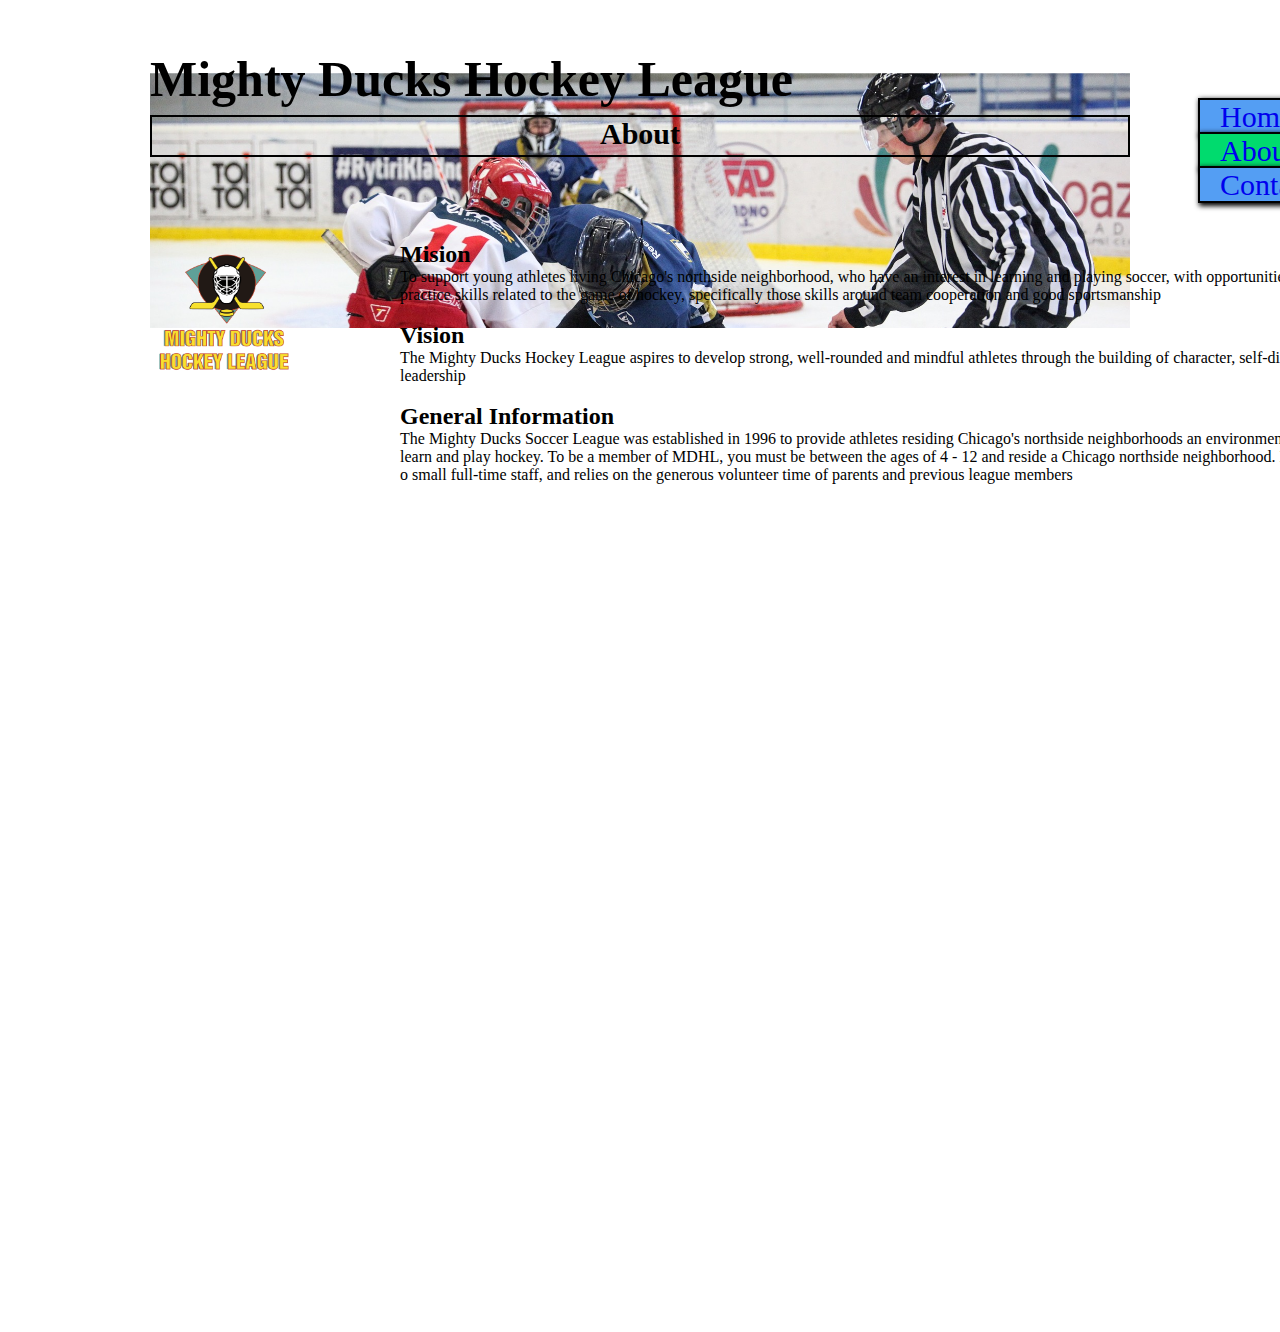
==== about.html @ 29631648 "Add files via upload" ====
<!DOCTYPE html>
<html lang="en">
<head>
    <meta charset="UTF-8">
    <meta http-equiv="X-UA-Compatible" content="IE=edge">
    <meta name="viewport" content="width=device-width, initial-scale=1.0">
    <link rel="stylesheet" href="./assets/styles/styles.css">
    <!-- <link rel="stylesheet" href="./assets/styles/styles2.css"> -->
    <title>About MDHL</title>
</head>
<body>
    <header>
        <h1>Mighty Ducks Hockey League</h1>
        <nav>
            <a class="home" href="./index.html">Home</a>
            <a class="about" id="about-decoration" href="./about.html">About</a>
            <a class="contact" href="./contact.html">Contact</a>
        </nav>
        <img class="img1" src="./assets/images/design1_image1.jpg" alt="Hockey image">
        <img class="img2" src="./assets/images/design1_image2.jpg" alt="Hockey image">
        <h2>About</h2>
    </header>
    <section class="section_about">
        <img class="logo" id="logo_about" src="./assets/images/Logo_Mighty_ducks-01.png" alt="Logo Mighty Ducks">
        <div class="div_about">
            <h2>Mision</h2>
            <p>
                To support young athletes living Chicago's northside neighborhood, who have an interest in
                learning and playing soccer, with opportunities to learn and practice skills related to the game of
                hockey, specifically those skills around team cooperation and good sportsmanship
            </p>
        </div>
        <div>
            <h2>Vision</h2>
            <p>
                The Mighty Ducks Hockey League aspires to develop strong, well-rounded and mindful athletes through the building of character, self-discipline, and leadership
            </p>
        </div>
        <div>
            <h2>General Information</h2>
            <p>
                The Mighty Ducks Soccer League was established in 1996 to provide athletes residing Chicago's northside neighborhoods an environment in which to learn and play hockey. To be a member of MDHL, you must be between the ages of 4 - 12 and reside a Chicago northside neighborhood. MDHL ran by o small full-time staff, and relies on the generous volunteer time of parents and previous league members
            </p>
        </div>
    </section>
    
</body>
</html>
---- assets/styles/styles.css ----
* {
    font-family: "Comic Sans MS", "Comic Sans", cursive;
    margin: 0;
    padding: 0;
}

header {
    align-items: center;
    margin: 50px 150px 30px 150px;
}

h1 {
    display: inline;
    font-size: 50px;
}

nav {
    display: inline;
    font-size: 30px;
    margin-left: 400px;
    margin-bottom: 10px;
    position: absolute;
    top: 100px;
}

.home {
    padding: 0px 20px;
    background-color: rgb(84, 158, 243);
    border: 2px solid black;
    margin: 5px;
    text-decoration: none;
    box-shadow: 2px 2px 5px 1px black;
}

#home-decoration {
    background-color: rgb(0, 219, 110);
}

.home:hover {
    color: aliceblue;
    background-color: rgb(0, 58, 219);
}

.about {
    padding: 0px 20px;
    background-color: rgb(84, 158, 243);
    border: 2px solid black;
    margin: 5px;
    text-decoration: none;
    box-shadow: 2px 2px 5px 1px black;
}

#about-decoration {
    background-color: rgb(0, 219, 110);
}

.about:hover {
    color: aliceblue;
    background-color: rgb(0, 58, 219);
}

.contact {
    padding: 0px 20px;
    background-color: rgb(84, 158, 243);
    border: 2px solid black;
    margin: 5px;
    text-decoration: none;
    box-shadow: 2px 2px 5px 1px black;
}

#contact-decoration {
    background-color: rgb(0, 219, 110);
}

.contact:hover {
    color: aliceblue;
    background-color: rgb(0, 58, 219);
}


.img1 {
    position: relative;
    top: -100px;
    z-index: -1;
    max-width: 100%;
    height: auto;
    clip-path: inset(10% 0 51% 0);
}

.img2 {
    display: none;
}

header h2 {
    position: relative;
    text-align: center;
    top: -650px;
    font-size: 30px;
    border: 2px solid black;
    padding-bottom: 4px;
}

section {
    display: inline-block;
    position: relative;
    top: -650px;
    align-items: center;
    margin: 50px 150px 30px 150px;
}

.logo  {
    height: 150px;
    width: 150px;
}

article {
    display: inline;
    position: relative;
    right: -250px;
    top: -150px;
    margin-right: 100px;
}

div {
    display: inline;
    position: relative;
    right: -250px;
    top: -150px;
    margin-right: 100px;
}

.div_contact {
    display: inline-block;
    position: relative;
    top: -650px;
    right: 0px;
    align-items: center;
    margin: 50px 150px 30px 150px;
}

.div__contact {
    display: inline-block;
    position: relative;
    right: 150px;
    top: 30px;
    margin-right: 100px;
}

.p_contact {
    position: relative;
    font-size: 20px;
    right: -225px;
    top: -100px;
    margin: 30px;
}
---- assets/styles/styles2.css ----
* {
    font-family: "Comic Sans MS", "Comic Sans", cursive;
    margin: 0;
    padding: 0;
}

header {
    align-items: center;
    margin: 50px 150px 30px 150px;
}

h1 {
    position: relative;
    top: 40px;
    right: -20px;
    font-size: 70px;
    -webkit-text-stroke: 2px rgb(6, 135, 255);
}

.img1 {
    display: none;
}

.img2 {
    position: relative;
    max-width: 100%;
    top: -220px;
    z-index: -1;
    height: auto;
    clip-path: inset(10% 0 40% 0);
}

header h2 {
    position: relative;
    text-align: center;
    font-size: 35px;
    top: -490px;
    padding-bottom: 5px;
    background-color: rgb(109, 243, 243);
    border: 2px solid black;
}

.logo {
    position: relative;
    width: 150px;
    height: 150px;
    top: -630px;
    left: 1450px;
    background-color: blueviolet;
    box-shadow: 1px;
}

#logo_about {
    position: relative;
    width: 150px;
    height: 150px;
    top: 10px;
    left: 1050px;
    background-color: blueviolet;
    box-shadow: 1px;
}

#logo_contact {
    position: relative;
    width: 150px;
    height: 150px;
    top: 30px;
    left: 1050px;
    background-color: blueviolet;
    box-shadow: 1px;
}

nav {
    font-size: 25px;
    position: relative;
    margin-left: 40px;
    top: 400px;
}

.home {
    display: block;
}

#home-decoration {
    text-decoration: none;
    color: black;
}

.about {
    display: block;
    position: relative;
    top: 50px;
}

#about-decoration {
    text-decoration: none;
    color: black;
}

.contact {
    display: block;
    position: relative;
    top: 100px;
}

#contact-decoration {
    text-decoration: none;
    color: black;
}

article {
    display: inline;
    position: relative;
    font-size: 18px;
    right: -400px;
    top: -630px;
    padding: 15px;
}

.section_about {
    display: inline;
    position: relative;
    font-size: 18px;
    right: -400px;
    top: -640px;
}

.section_about div {
    display: block;
    width: 70%;
    padding: 5px;
}

.div_contact {
    display: inline;
    position: relative;
    font-size: 25px;
    right: -400px;
    top: -660px;
}

.div__contact {
    position: relative;
}

.p_contact {
    position: relative;
    padding-top: 20px;
}
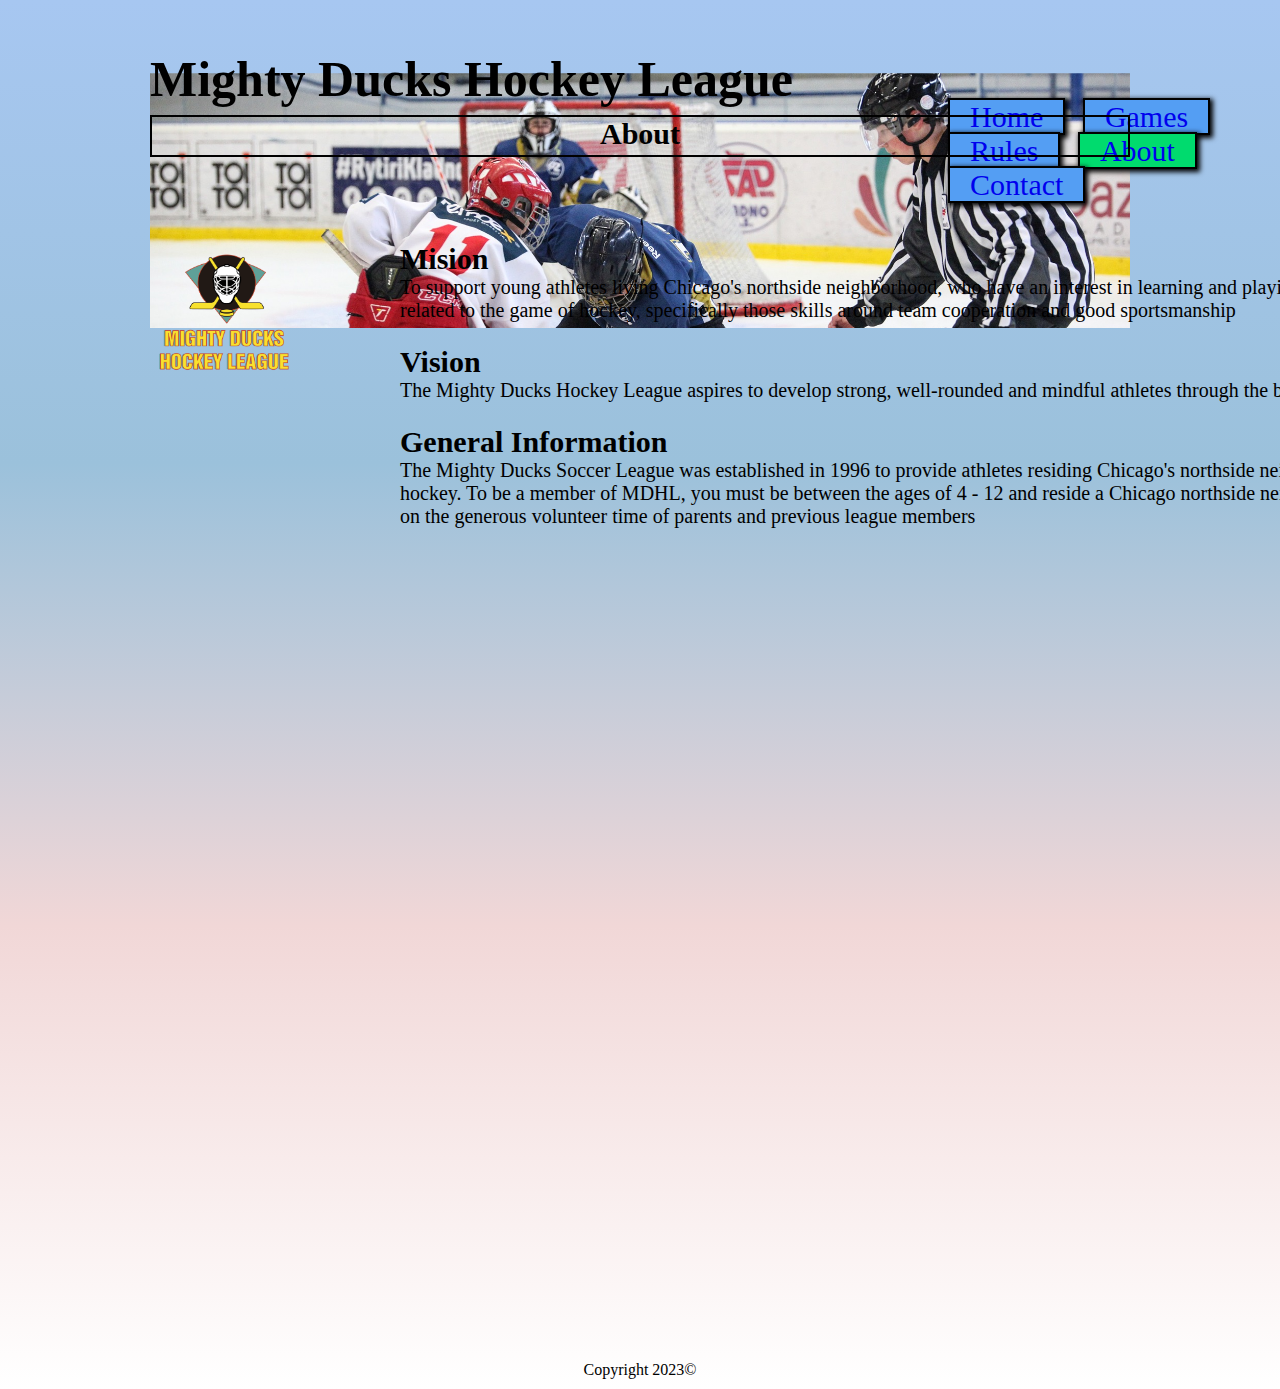
==== commit 8d6b9d6a: "Add games.html, rules.html and modify some things in the others html" ====
--- a/about.html
+++ b/about.html
@@ -13,6 +13,8 @@
         <h1>Mighty Ducks Hockey League</h1>
         <nav>
             <a class="home" href="./index.html">Home</a>
+            <a class="games" href="./games.html">Games</a>
+            <a class="rules" href="./rules.html">Rules</a>
             <a class="about" id="about-decoration" href="./about.html">About</a>
             <a class="contact" href="./contact.html">Contact</a>
         </nav>
@@ -43,6 +45,8 @@
             </p>
         </div>
     </section>
-    
+    <footer>
+        <p>Copyright 2023©</p>
+    </footer>
 </body>
 </html>--- a/assets/styles/styles.css
+++ b/assets/styles/styles.css
@@ -2,6 +2,11 @@
     font-family: "Comic Sans MS", "Comic Sans", cursive;
     margin: 0;
     padding: 0;
+    box-sizing: border-box;
+}
+
+body {
+    background: linear-gradient(rgb(167, 199, 241),rgb(155, 193, 219),rgb(241, 215, 215),rgb(255, 255, 255));
 }
 
 header {
@@ -17,7 +22,7 @@
 nav {
     display: inline;
     font-size: 30px;
-    margin-left: 400px;
+    margin-left: 150px;
     margin-bottom: 10px;
     position: absolute;
     top: 100px;
@@ -37,6 +42,42 @@
 }
 
 .home:hover {
+    color: aliceblue;
+    background-color: rgb(0, 58, 219);
+}
+
+.games {
+    padding: 0px 20px;
+    background-color: rgb(84, 158, 243);
+    border: 2px solid black;
+    margin: 5px;
+    text-decoration: none;
+    box-shadow: 2px 2px 5px 1px black;
+}
+
+#games-decoration {
+    background-color: rgb(0, 219, 110);
+}
+
+.games:hover {
+    color: aliceblue;
+    background-color: rgb(0, 58, 219);
+}
+
+.rules {
+    padding: 0px 20px;
+    background-color: rgb(84, 158, 243);
+    border: 2px solid black;
+    margin: 5px;
+    text-decoration: none;
+    box-shadow: 2px 2px 5px 1px black;
+}
+
+#rules-decoration {
+    background-color: rgb(0, 219, 110);
+}
+
+.rules:hover {
     color: aliceblue;
     background-color: rgb(0, 58, 219);
 }
@@ -119,6 +160,7 @@
     right: -250px;
     top: -150px;
     margin-right: 100px;
+    font-size: 20px;
 }
 
 div {
@@ -152,4 +194,55 @@
     right: -225px;
     top: -100px;
     margin: 30px;
+}
+
+table {
+    width: 100%;
+    padding: 20px;
+    font-size: 20px;
+    text-align: center;
+}
+
+th, td {
+    padding: 10px 0px;
+}
+
+.games-data {
+    display: flex;
+    justify-content: space-between;
+}
+
+.article_rules {
+    display: flex;
+    font-size: 35px;
+    margin: 100px 0px -100px -300px;
+    flex-direction: column;
+    align-items: center;
+}
+
+.p-rules {
+    width: 1375px;
+    margin-top: 20px;
+}
+
+li {
+    width: 1375px;
+    margin: 20px;
+}
+
+ol ol {
+    list-style-type: lower-latin;
+    list-style-position: inside;
+}
+
+.section_about {
+    font-size: 20px;
+    width: 1375px;
+    margin-bottom: 10px;
+}
+
+footer {
+    display: flex;
+    justify-content: center;
+    margin-bottom: 10px;
 }